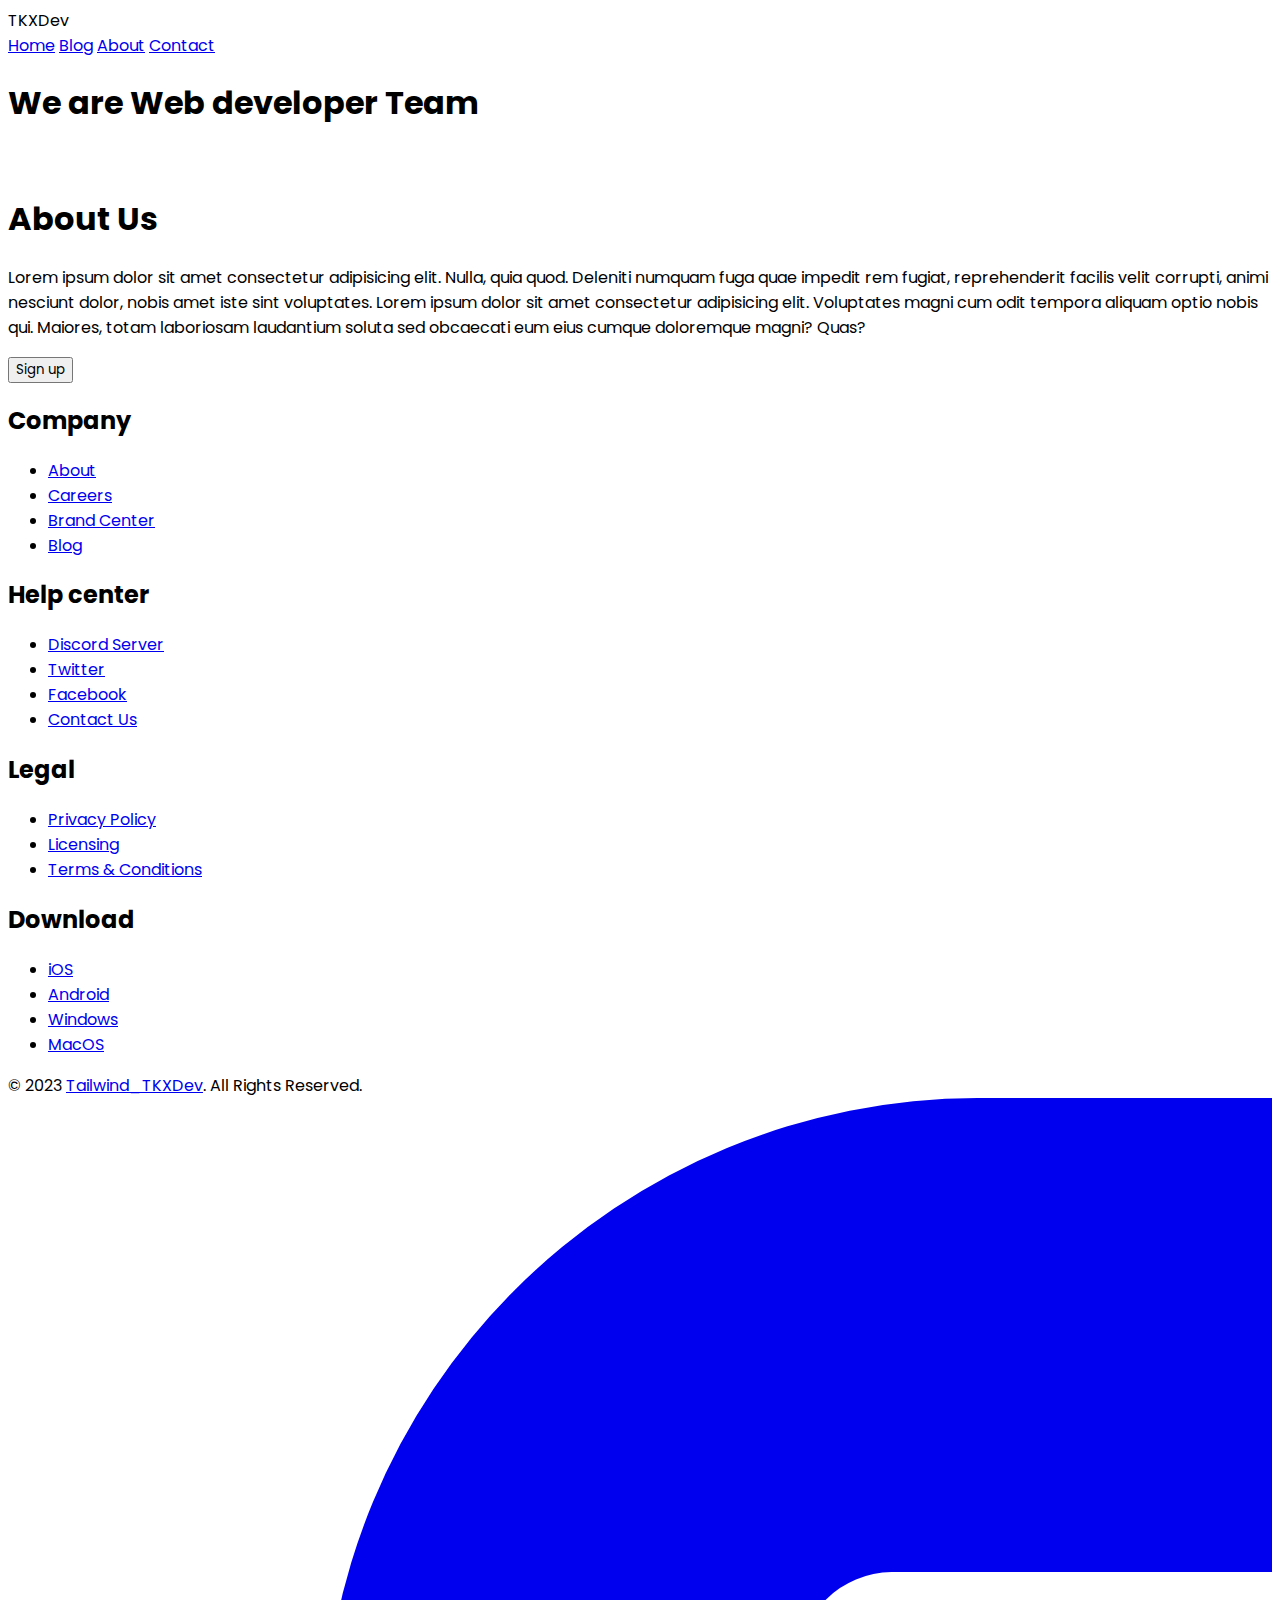
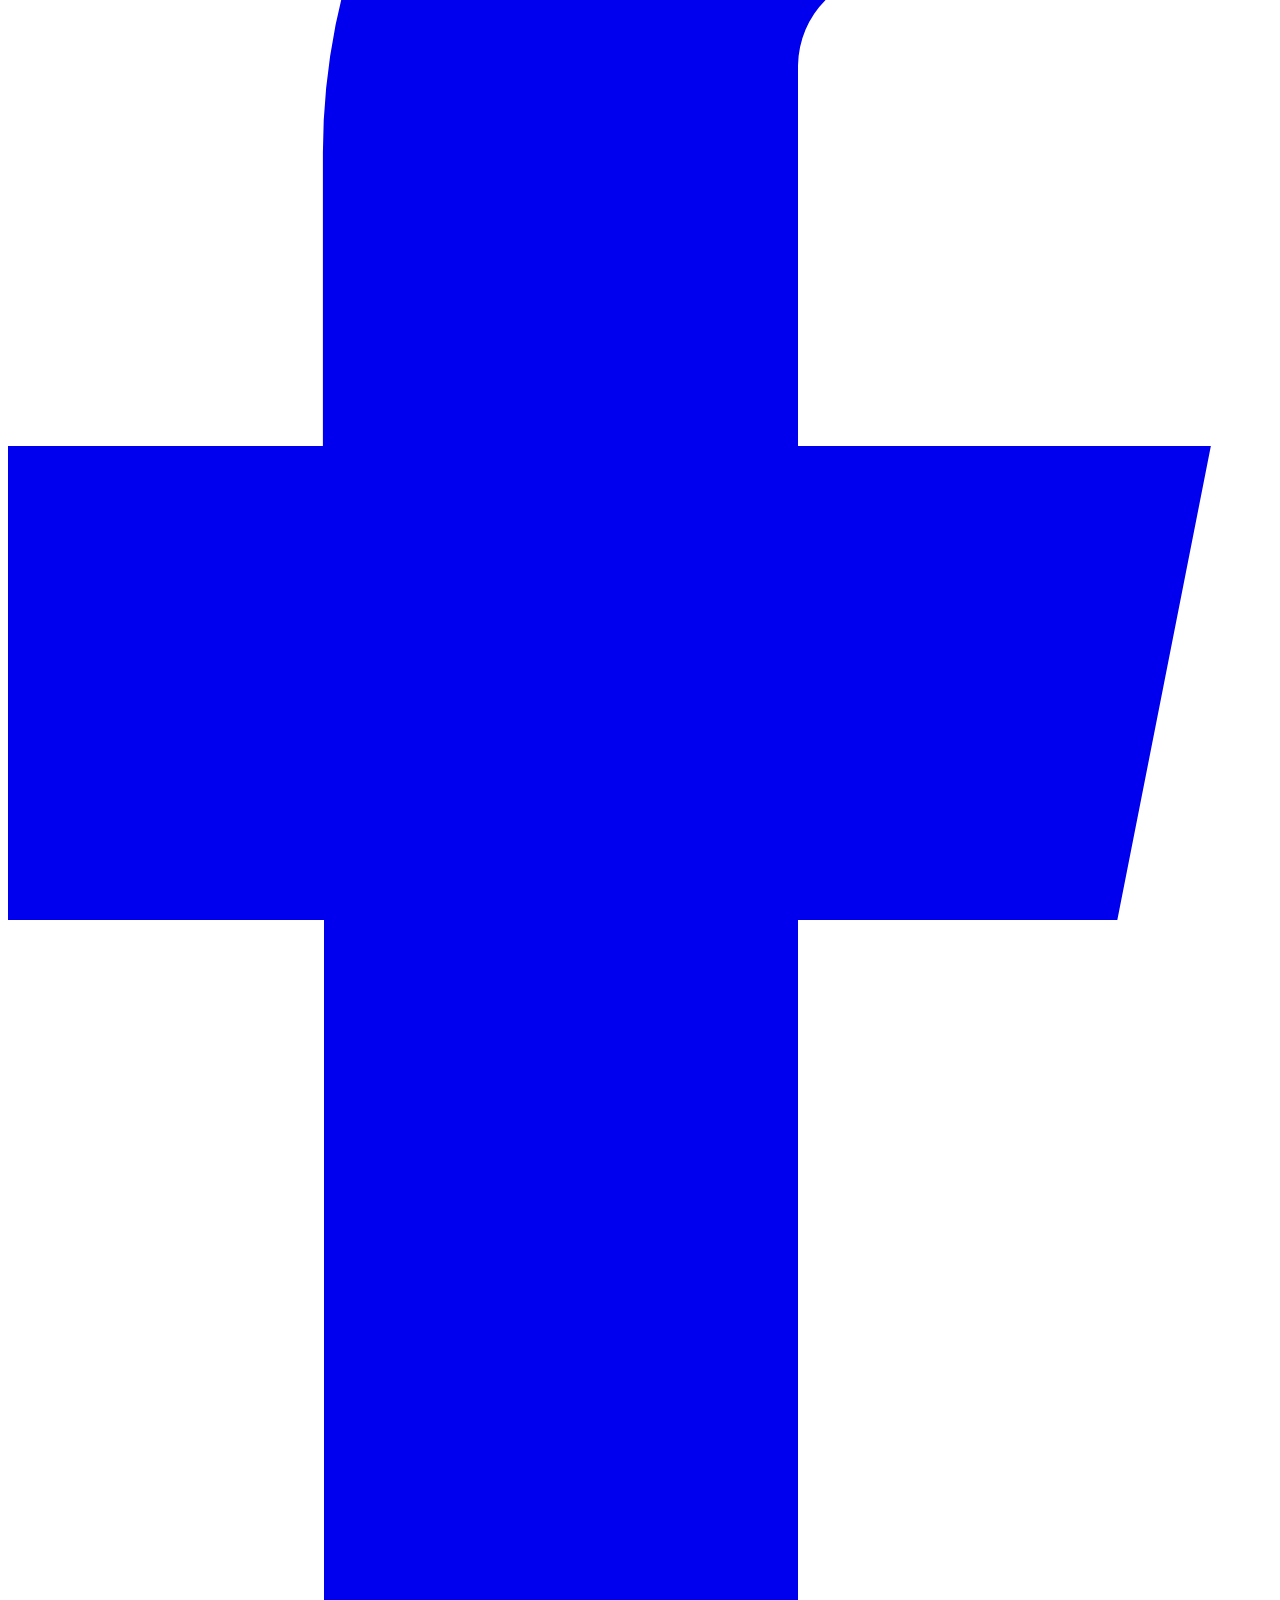
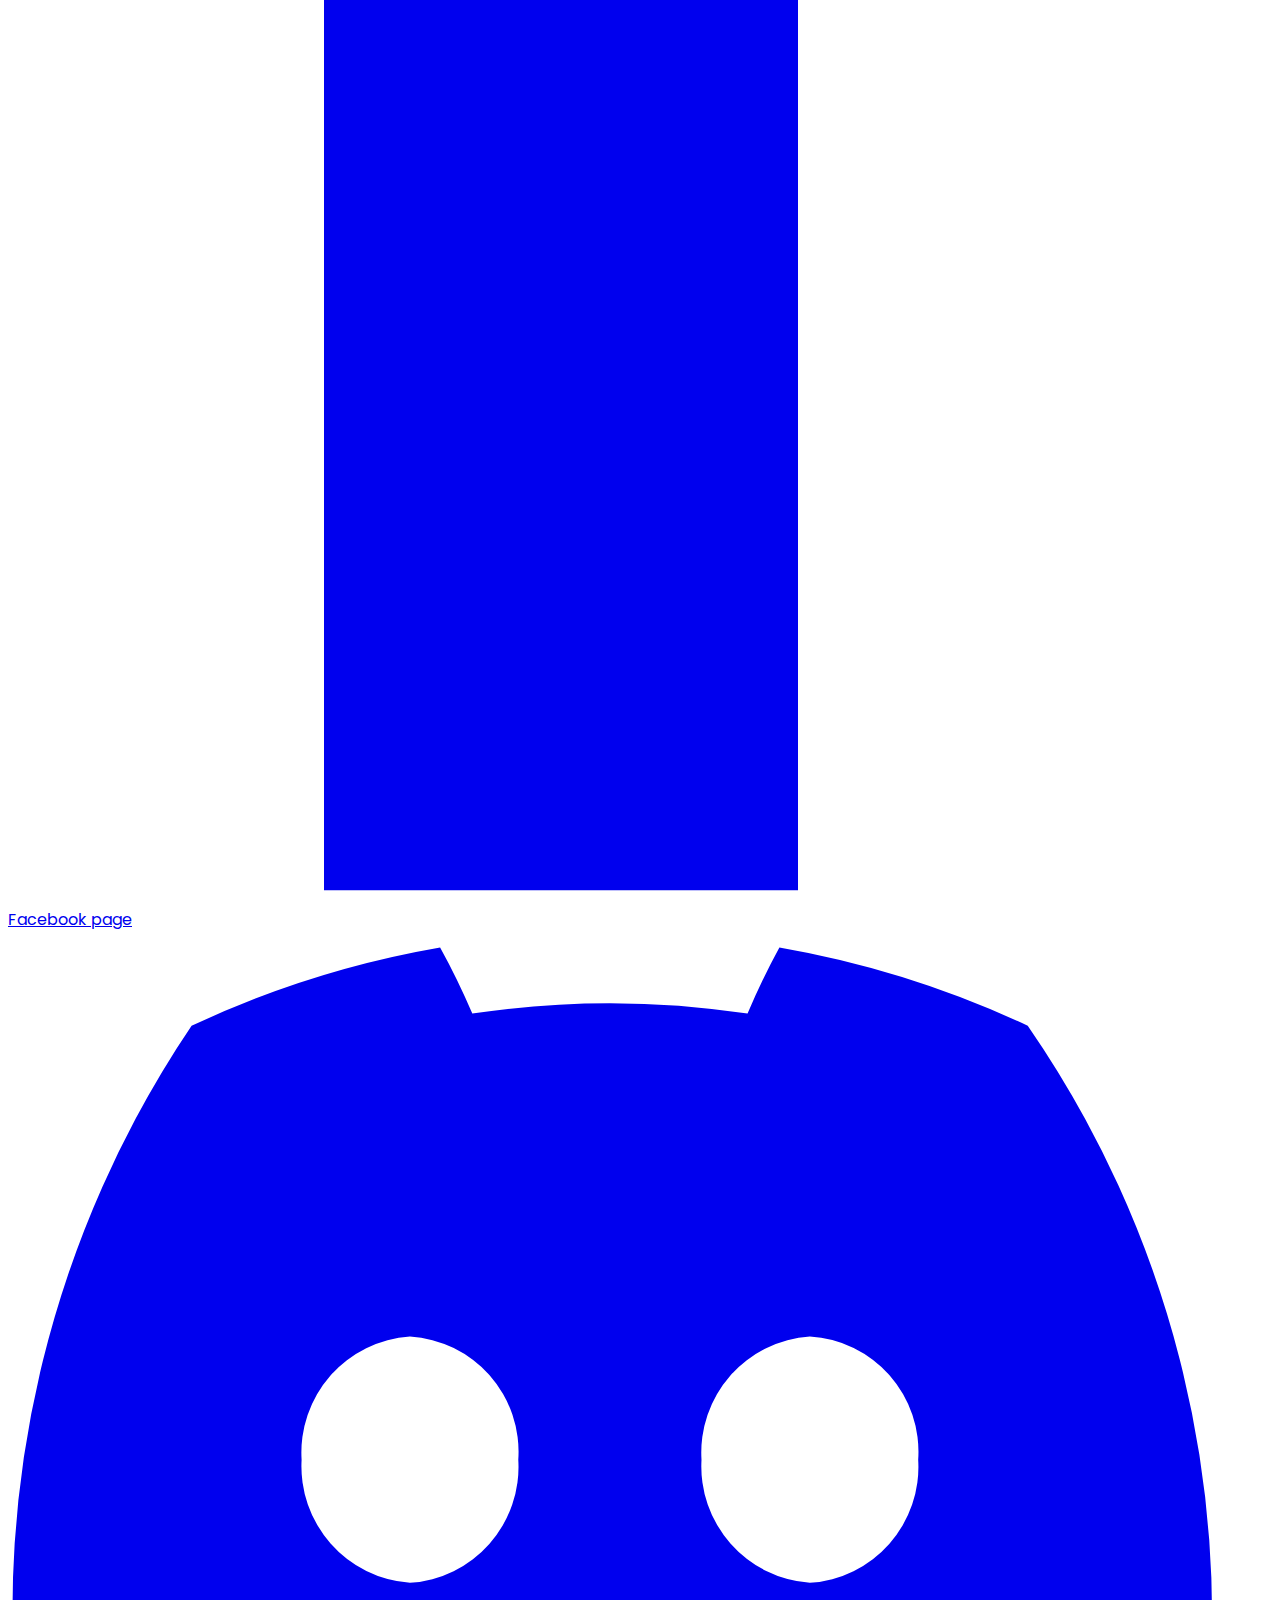
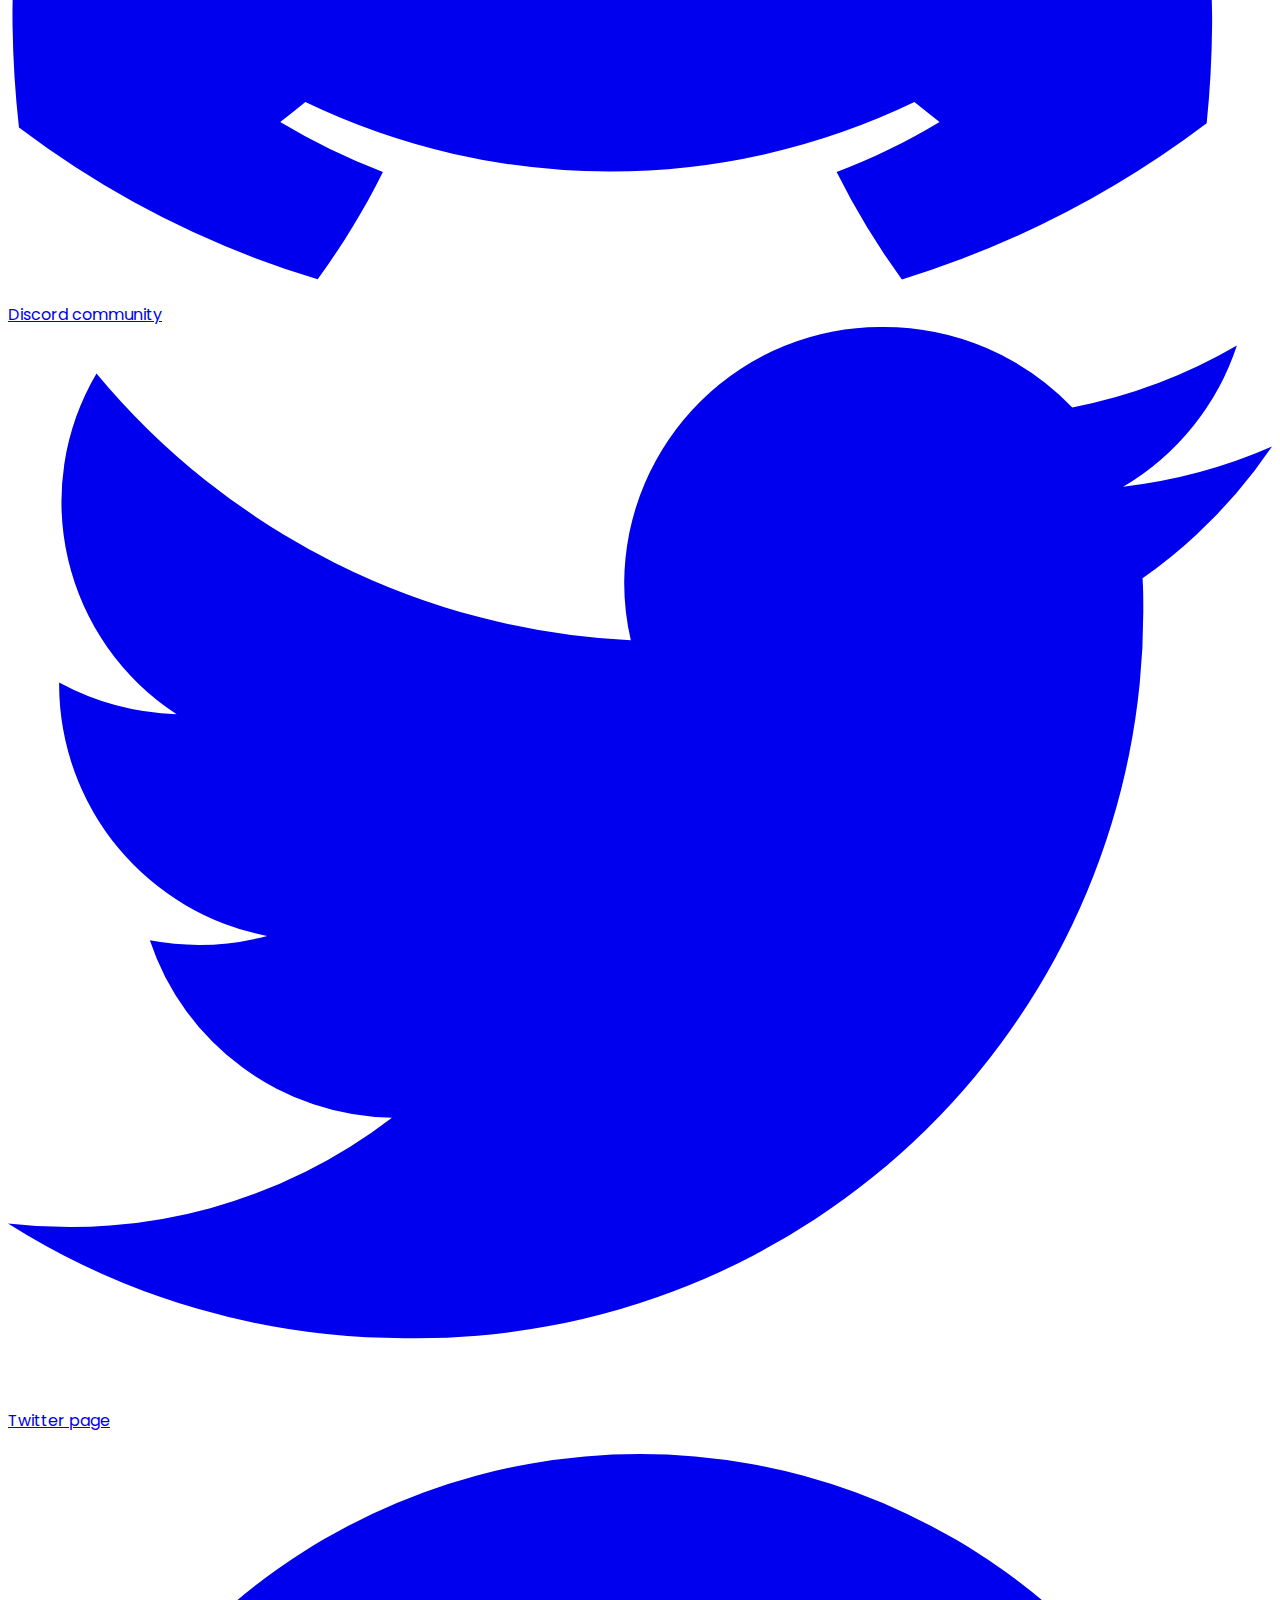
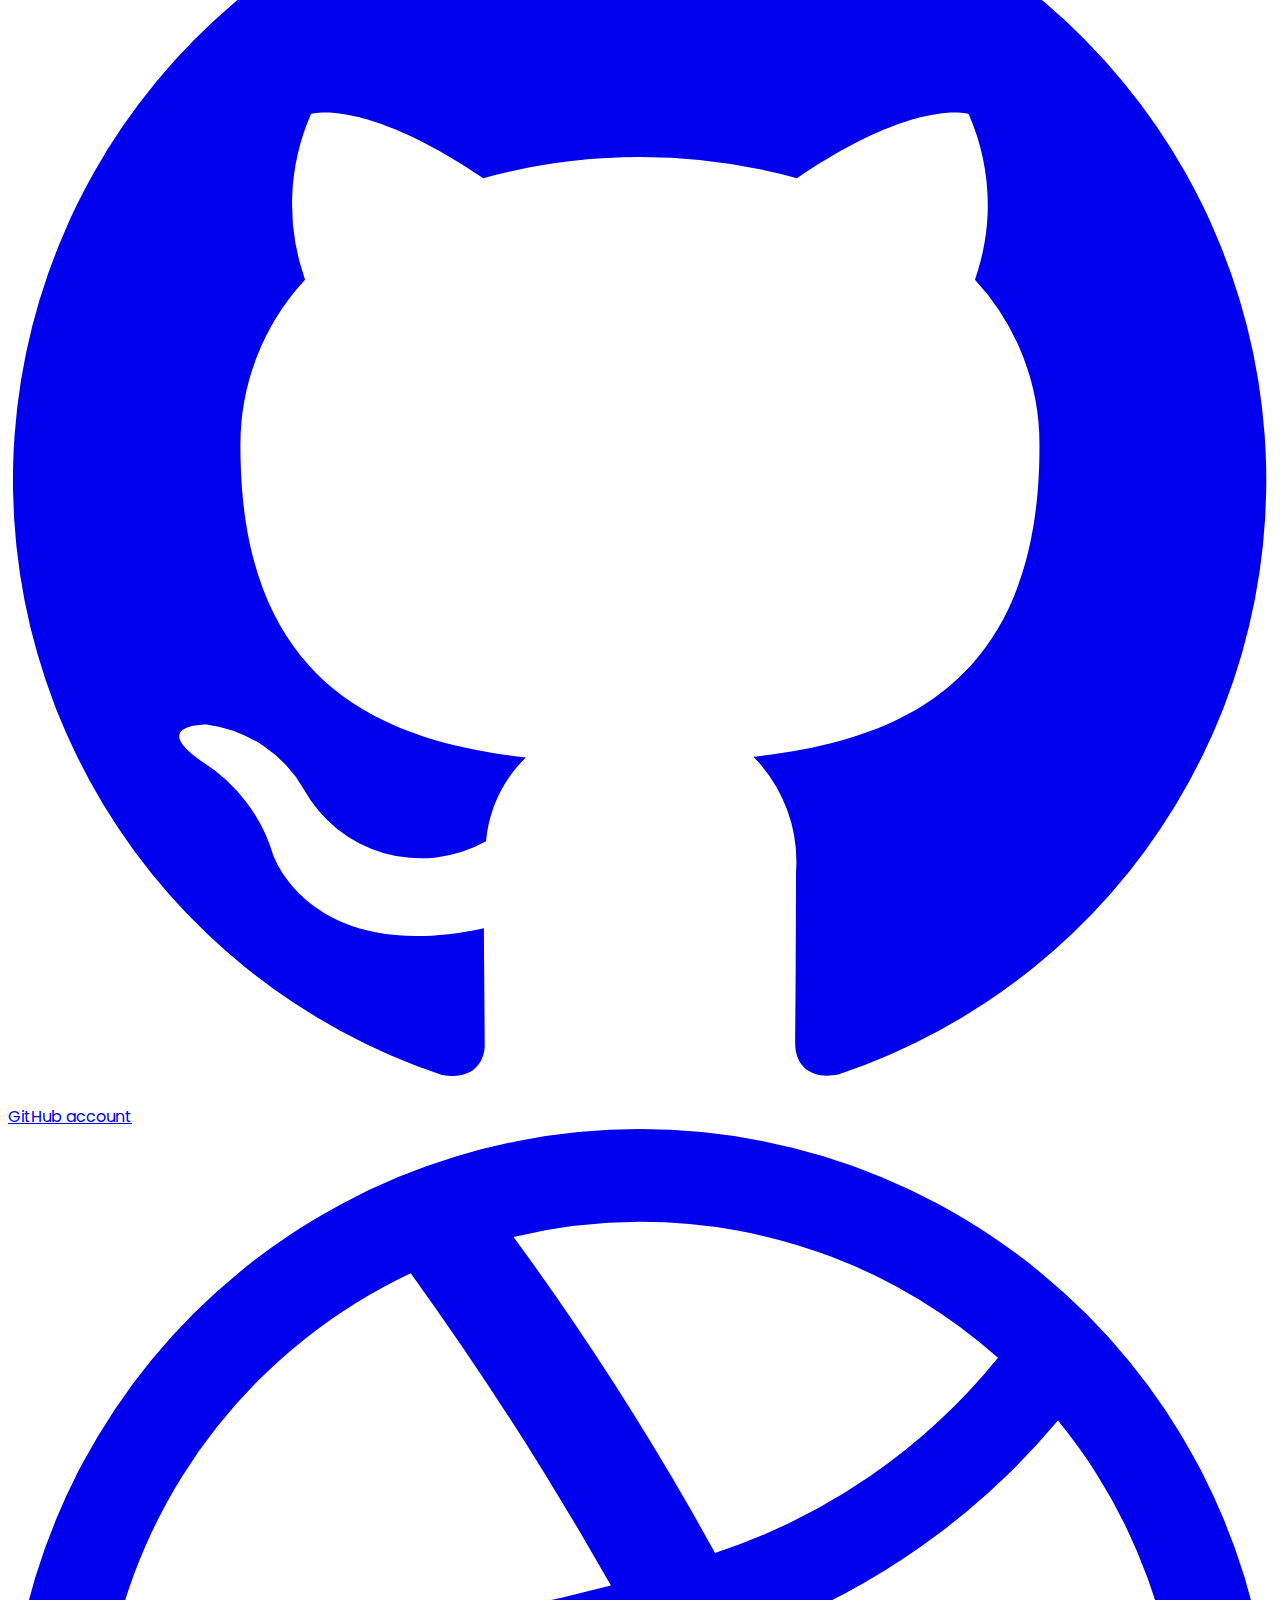
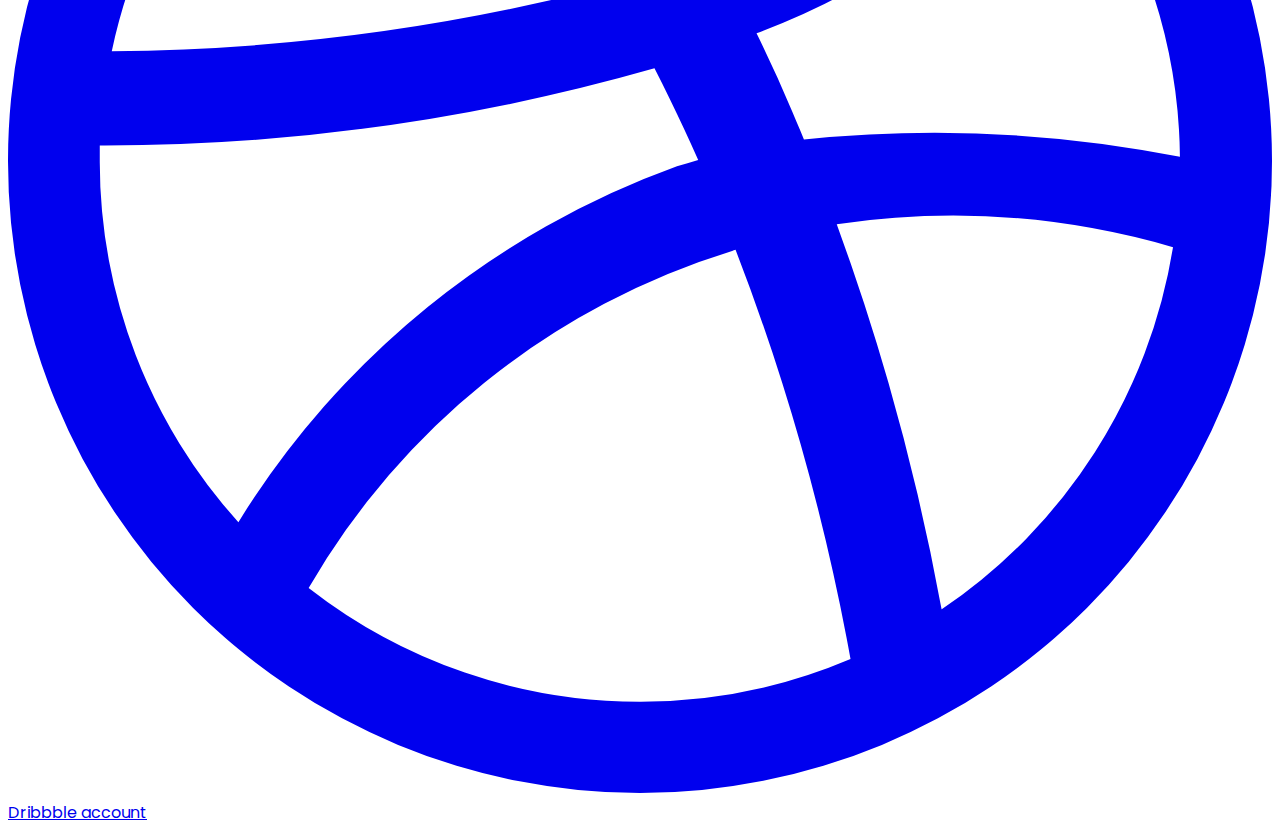
==== public/about.html @ 9070a056 "first commit" ====
<!DOCTYPE html>
<html lang="en">
  <head>
    <meta charset="UTF-8" />
    <meta name="viewport" content="width=device-width, initial-scale=1.0" />
    <title>About</title>
    <script src="https://cdn.tailwindcss.com"></script>
    <style>
      @import url("https://fonts.googleapis.com/css2?family=Poppins:wght@100;200;300;400;500;600;700;800;900&display=swap");

      * {
        font-family: "Poppins", sans-serif;
      }
    </style>
    <script>
      tailwind.config = {
        darkMode: "class",
        lightMode: "class",
      };
    </script>
  </head>
  <body class="bg-gray-200">
    <header
      class="flex justify-between relative items-center bg-white py-4 px-6 z-50"
    >
      <div id="logo" class="text-3xl font-bold text-blue-500">TKXDev</div>
      <nav class="flex gap-x-10">
        <a
          href="/index.html"
          class="hover:text-blue-500 hover:drop-shadow-lg shadow-blue-500 font-medium"
          >Home</a
        >
        <a
          href="/blog.html"
          class="hover:text-blue-500 hover:drop-shadow-lg shadow-blue-500 font-medium"
          >Blog</a
        >
        <a
          href="/about.html"
          class="hover:text-blue-500 hover:drop-shadow-lg shadow-blue-500 font-medium"
          >About</a
        >
        <a
          href="/contact.html"
          class="hover:text-blue-500 hover:drop-shadow-lg shadow-blue-500 font-medium"
          >Contact</a
        >
      </nav>
    </header>

    <main class="flex gap-x-28 justify-center items-end w-full h-[80vh]">
      <h1 class="absolute top-[27%] text-5xl font-semibold text-blue-500">
        We are Web developer Team
      </h1>
      <div id="iamge">
        <div class="w-[350px] rounded-md overflow-hidden">
          <img
            src="https://images.pexels.com/photos/2912583/pexels-photo-2912583.jpeg?auto=compress&cs=tinysrgb&w=1260&h=750&dpr=2"
            alt=""
          />
        </div>
      </div>
      <div id="title" class="w-[450px]">
        <div class="">
          <h1 class="text-3xl font-medium mb-10">About Us</h1>
          <p class="font-light">
            Lorem ipsum dolor sit amet consectetur adipisicing elit. Nulla, quia
            quod. Deleniti numquam fuga quae impedit rem fugiat, reprehenderit
            facilis velit corrupti, animi nesciunt dolor, nobis amet iste sint
            voluptates. Lorem ipsum dolor sit amet consectetur adipisicing elit.
            Voluptates magni cum odit tempora aliquam optio nobis qui. Maiores,
            totam laboriosam laudantium soluta sed obcaecati eum eius cumque
            doloremque magni? Quas?
          </p>
          <button class="bg-blue-500 py-4 px-8 rounded-md mt-6">Sign up</button>
        </div>
      </div>
    </main>

    <footer class="bg-white dark:bg-gray-900 mt-12">
      <div class="mx-auto w-full max-w-screen-xl">
        <div class="grid grid-cols-2 gap-8 px-4 py-6 lg:py-8 md:grid-cols-4">
          <div>
            <h2
              class="mb-6 text-sm font-semibold text-gray-900 uppercase dark:text-white"
            >
              Company
            </h2>
            <ul class="text-gray-500 dark:text-gray-400 font-medium">
              <li class="mb-4">
                <a href="#" class="hover:underline">About</a>
              </li>
              <li class="mb-4">
                <a href="#" class="hover:underline">Careers</a>
              </li>
              <li class="mb-4">
                <a href="#" class="hover:underline">Brand Center</a>
              </li>
              <li class="mb-4">
                <a href="#" class="hover:underline">Blog</a>
              </li>
            </ul>
          </div>
          <div>
            <h2
              class="mb-6 text-sm font-semibold text-gray-900 uppercase dark:text-white"
            >
              Help center
            </h2>
            <ul class="text-gray-500 dark:text-gray-400 font-medium">
              <li class="mb-4">
                <a href="#" class="hover:underline">Discord Server</a>
              </li>
              <li class="mb-4">
                <a href="#" class="hover:underline">Twitter</a>
              </li>
              <li class="mb-4">
                <a href="#" class="hover:underline">Facebook</a>
              </li>
              <li class="mb-4">
                <a href="#" class="hover:underline">Contact Us</a>
              </li>
            </ul>
          </div>
          <div>
            <h2
              class="mb-6 text-sm font-semibold text-gray-900 uppercase dark:text-white"
            >
              Legal
            </h2>
            <ul class="text-gray-500 dark:text-gray-400 font-medium">
              <li class="mb-4">
                <a href="#" class="hover:underline">Privacy Policy</a>
              </li>
              <li class="mb-4">
                <a href="#" class="hover:underline">Licensing</a>
              </li>
              <li class="mb-4">
                <a href="#" class="hover:underline">Terms &amp; Conditions</a>
              </li>
            </ul>
          </div>
          <div>
            <h2
              class="mb-6 text-sm font-semibold text-gray-900 uppercase dark:text-white"
            >
              Download
            </h2>
            <ul class="text-gray-500 dark:text-gray-400 font-medium">
              <li class="mb-4">
                <a href="#" class="hover:underline">iOS</a>
              </li>
              <li class="mb-4">
                <a href="#" class="hover:underline">Android</a>
              </li>
              <li class="mb-4">
                <a href="#" class="hover:underline">Windows</a>
              </li>
              <li class="mb-4">
                <a href="#" class="hover:underline">MacOS</a>
              </li>
            </ul>
          </div>
        </div>
        <div
          class="px-4 py-6 bg-gray-100 dark:bg-gray-700 md:flex md:items-center md:justify-between"
        >
          <span class="text-sm text-gray-500 dark:text-gray-300 sm:text-center"
            >© 2023 <a href="https://flowbite.com/">Tailwind_TKXDev</a>. All
            Rights Reserved.
          </span>
          <div class="flex mt-4 space-x-5 sm:justify-center md:mt-0">
            <a
              href="#"
              class="text-gray-400 hover:text-gray-900 dark:hover:text-white"
            >
              <svg
                class="w-4 h-4"
                aria-hidden="true"
                xmlns="http://www.w3.org/2000/svg"
                fill="currentColor"
                viewBox="0 0 8 19"
              >
                <path
                  fill-rule="evenodd"
                  d="M6.135 3H8V0H6.135a4.147 4.147 0 0 0-4.142 4.142V6H0v3h2v9.938h3V9h2.021l.592-3H5V3.591A.6.6 0 0 1 5.592 3h.543Z"
                  clip-rule="evenodd"
                />
              </svg>
              <span class="sr-only">Facebook page</span>
            </a>
            <a
              href="#"
              class="text-gray-400 hover:text-gray-900 dark:hover:text-white"
            >
              <svg
                class="w-4 h-4"
                aria-hidden="true"
                xmlns="http://www.w3.org/2000/svg"
                fill="currentColor"
                viewBox="0 0 21 16"
              >
                <path
                  d="M16.942 1.556a16.3 16.3 0 0 0-4.126-1.3 12.04 12.04 0 0 0-.529 1.1 15.175 15.175 0 0 0-4.573 0 11.585 11.585 0 0 0-.535-1.1 16.274 16.274 0 0 0-4.129 1.3A17.392 17.392 0 0 0 .182 13.218a15.785 15.785 0 0 0 4.963 2.521c.41-.564.773-1.16 1.084-1.785a10.63 10.63 0 0 1-1.706-.83c.143-.106.283-.217.418-.33a11.664 11.664 0 0 0 10.118 0c.137.113.277.224.418.33-.544.328-1.116.606-1.71.832a12.52 12.52 0 0 0 1.084 1.785 16.46 16.46 0 0 0 5.064-2.595 17.286 17.286 0 0 0-2.973-11.59ZM6.678 10.813a1.941 1.941 0 0 1-1.8-2.045 1.93 1.93 0 0 1 1.8-2.047 1.919 1.919 0 0 1 1.8 2.047 1.93 1.93 0 0 1-1.8 2.045Zm6.644 0a1.94 1.94 0 0 1-1.8-2.045 1.93 1.93 0 0 1 1.8-2.047 1.918 1.918 0 0 1 1.8 2.047 1.93 1.93 0 0 1-1.8 2.045Z"
                />
              </svg>
              <span class="sr-only">Discord community</span>
            </a>
            <a
              href="#"
              class="text-gray-400 hover:text-gray-900 dark:hover:text-white"
            >
              <svg
                class="w-4 h-4"
                aria-hidden="true"
                xmlns="http://www.w3.org/2000/svg"
                fill="currentColor"
                viewBox="0 0 20 17"
              >
                <path
                  fill-rule="evenodd"
                  d="M20 1.892a8.178 8.178 0 0 1-2.355.635 4.074 4.074 0 0 0 1.8-2.235 8.344 8.344 0 0 1-2.605.98A4.13 4.13 0 0 0 13.85 0a4.068 4.068 0 0 0-4.1 4.038 4 4 0 0 0 .105.919A11.705 11.705 0 0 1 1.4.734a4.006 4.006 0 0 0 1.268 5.392 4.165 4.165 0 0 1-1.859-.5v.05A4.057 4.057 0 0 0 4.1 9.635a4.19 4.19 0 0 1-1.856.07 4.108 4.108 0 0 0 3.831 2.807A8.36 8.36 0 0 1 0 14.184 11.732 11.732 0 0 0 6.291 16 11.502 11.502 0 0 0 17.964 4.5c0-.177 0-.35-.012-.523A8.143 8.143 0 0 0 20 1.892Z"
                  clip-rule="evenodd"
                />
              </svg>
              <span class="sr-only">Twitter page</span>
            </a>
            <a
              href="#"
              class="text-gray-400 hover:text-gray-900 dark:hover:text-white"
            >
              <svg
                class="w-4 h-4"
                aria-hidden="true"
                xmlns="http://www.w3.org/2000/svg"
                fill="currentColor"
                viewBox="0 0 20 20"
              >
                <path
                  fill-rule="evenodd"
                  d="M10 .333A9.911 9.911 0 0 0 6.866 19.65c.5.092.678-.215.678-.477 0-.237-.01-1.017-.014-1.845-2.757.6-3.338-1.169-3.338-1.169a2.627 2.627 0 0 0-1.1-1.451c-.9-.615.07-.6.07-.6a2.084 2.084 0 0 1 1.518 1.021 2.11 2.11 0 0 0 2.884.823c.044-.503.268-.973.63-1.325-2.2-.25-4.516-1.1-4.516-4.9A3.832 3.832 0 0 1 4.7 7.068a3.56 3.56 0 0 1 .095-2.623s.832-.266 2.726 1.016a9.409 9.409 0 0 1 4.962 0c1.89-1.282 2.717-1.016 2.717-1.016.366.83.402 1.768.1 2.623a3.827 3.827 0 0 1 1.02 2.659c0 3.807-2.319 4.644-4.525 4.889a2.366 2.366 0 0 1 .673 1.834c0 1.326-.012 2.394-.012 2.72 0 .263.18.572.681.475A9.911 9.911 0 0 0 10 .333Z"
                  clip-rule="evenodd"
                />
              </svg>
              <span class="sr-only">GitHub account</span>
            </a>
            <a
              href="#"
              class="text-gray-400 hover:text-gray-900 dark:hover:text-white"
            >
              <svg
                class="w-4 h-4"
                aria-hidden="true"
                xmlns="http://www.w3.org/2000/svg"
                fill="currentColor"
                viewBox="0 0 20 20"
              >
                <path
                  fill-rule="evenodd"
                  d="M10 0a10 10 0 1 0 10 10A10.009 10.009 0 0 0 10 0Zm6.613 4.614a8.523 8.523 0 0 1 1.93 5.32 20.094 20.094 0 0 0-5.949-.274c-.059-.149-.122-.292-.184-.441a23.879 23.879 0 0 0-.566-1.239 11.41 11.41 0 0 0 4.769-3.366ZM8 1.707a8.821 8.821 0 0 1 2-.238 8.5 8.5 0 0 1 5.664 2.152 9.608 9.608 0 0 1-4.476 3.087A45.758 45.758 0 0 0 8 1.707ZM1.642 8.262a8.57 8.57 0 0 1 4.73-5.981A53.998 53.998 0 0 1 9.54 7.222a32.078 32.078 0 0 1-7.9 1.04h.002Zm2.01 7.46a8.51 8.51 0 0 1-2.2-5.707v-.262a31.64 31.64 0 0 0 8.777-1.219c.243.477.477.964.692 1.449-.114.032-.227.067-.336.1a13.569 13.569 0 0 0-6.942 5.636l.009.003ZM10 18.556a8.508 8.508 0 0 1-5.243-1.8 11.717 11.717 0 0 1 6.7-5.332.509.509 0 0 1 .055-.02 35.65 35.65 0 0 1 1.819 6.476 8.476 8.476 0 0 1-3.331.676Zm4.772-1.462A37.232 37.232 0 0 0 13.113 11a12.513 12.513 0 0 1 5.321.364 8.56 8.56 0 0 1-3.66 5.73h-.002Z"
                  clip-rule="evenodd"
                />
              </svg>
              <span class="sr-only">Dribbble account</span>
            </a>
          </div>
        </div>
      </div>
    </footer>
  </body>
</html>
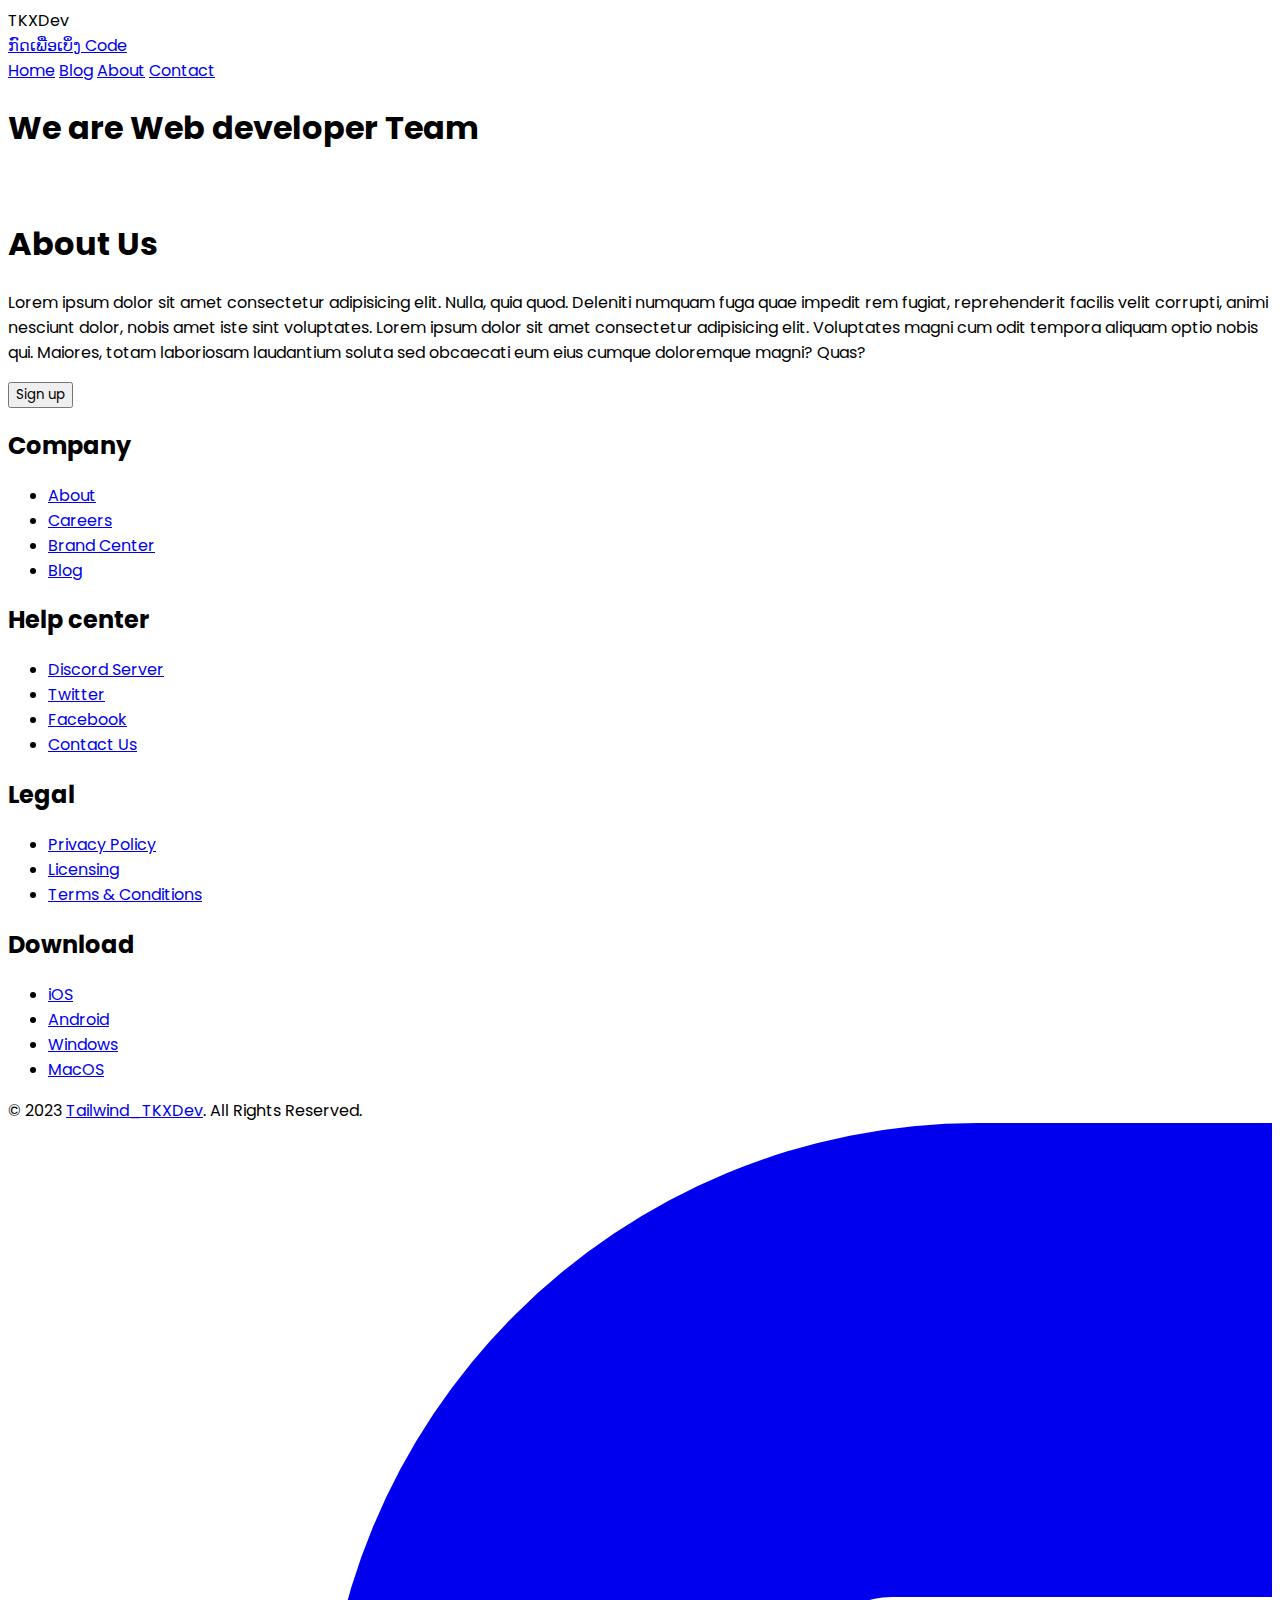
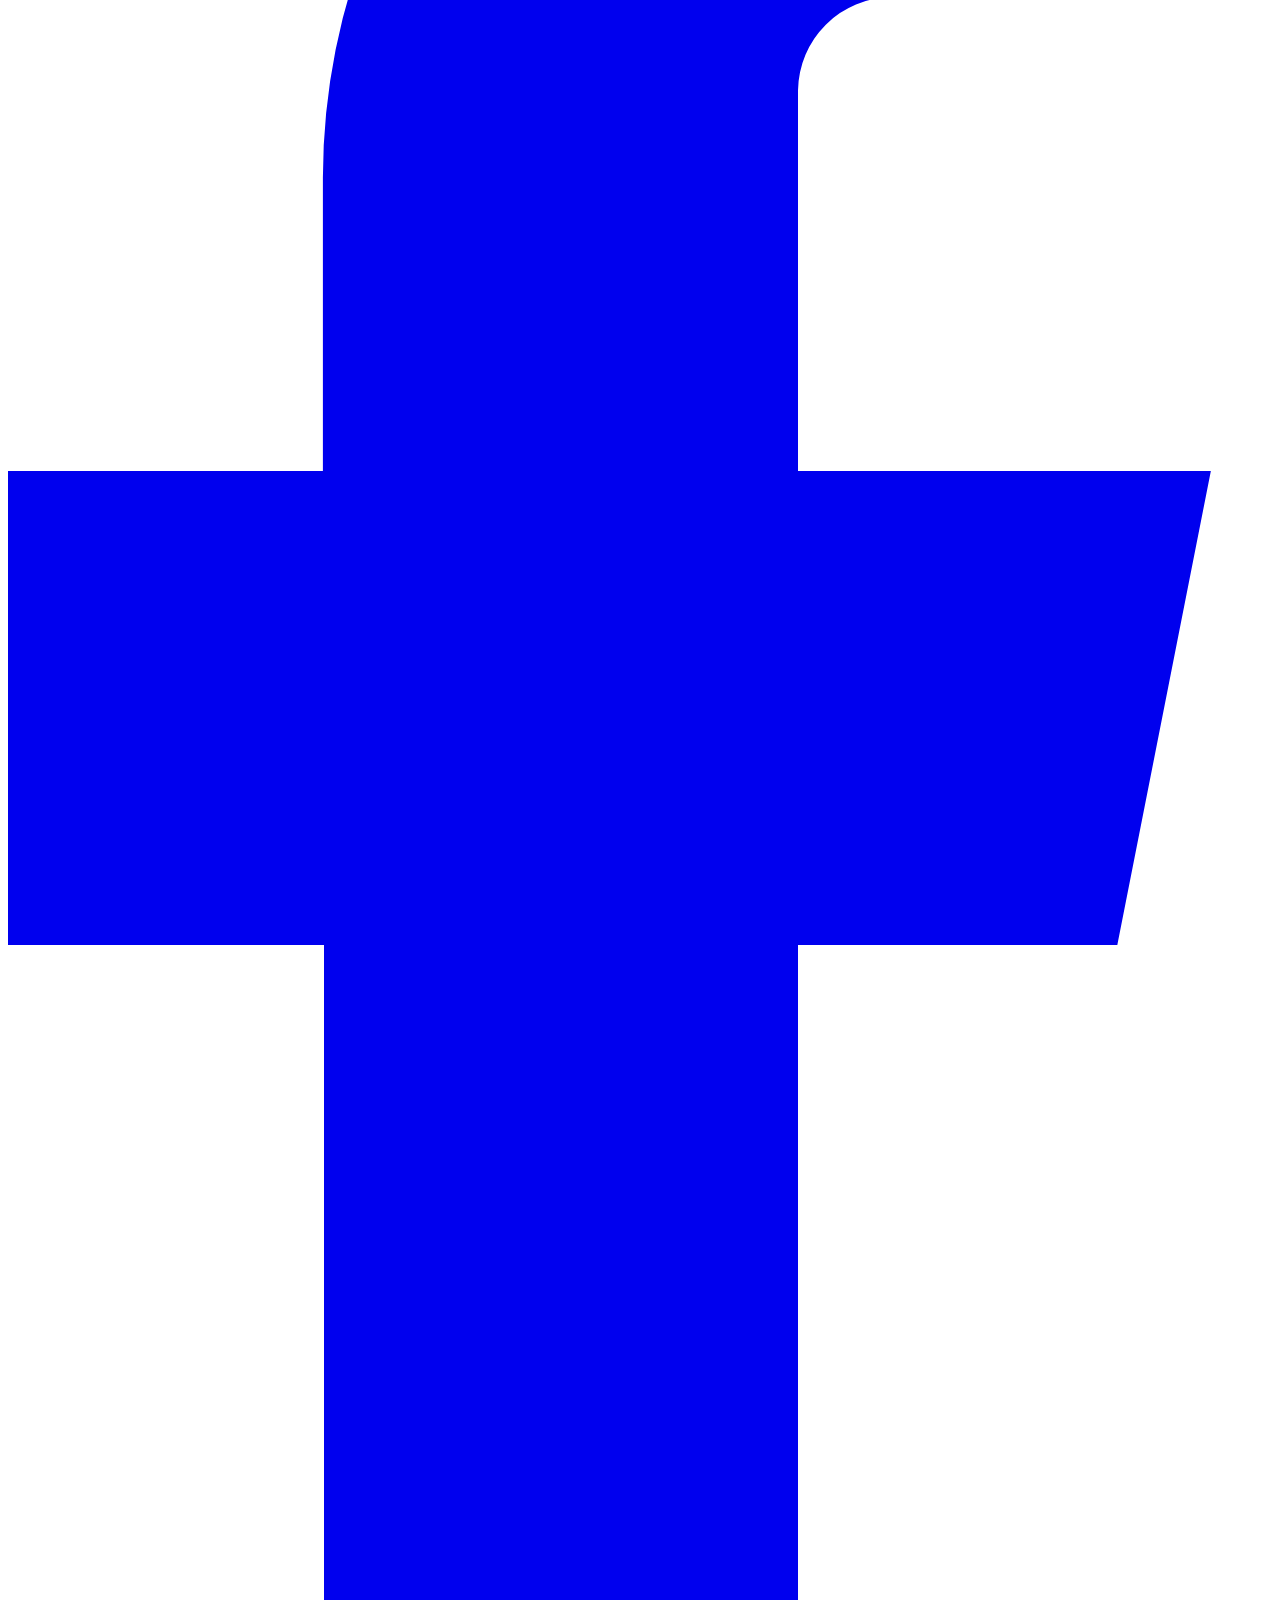
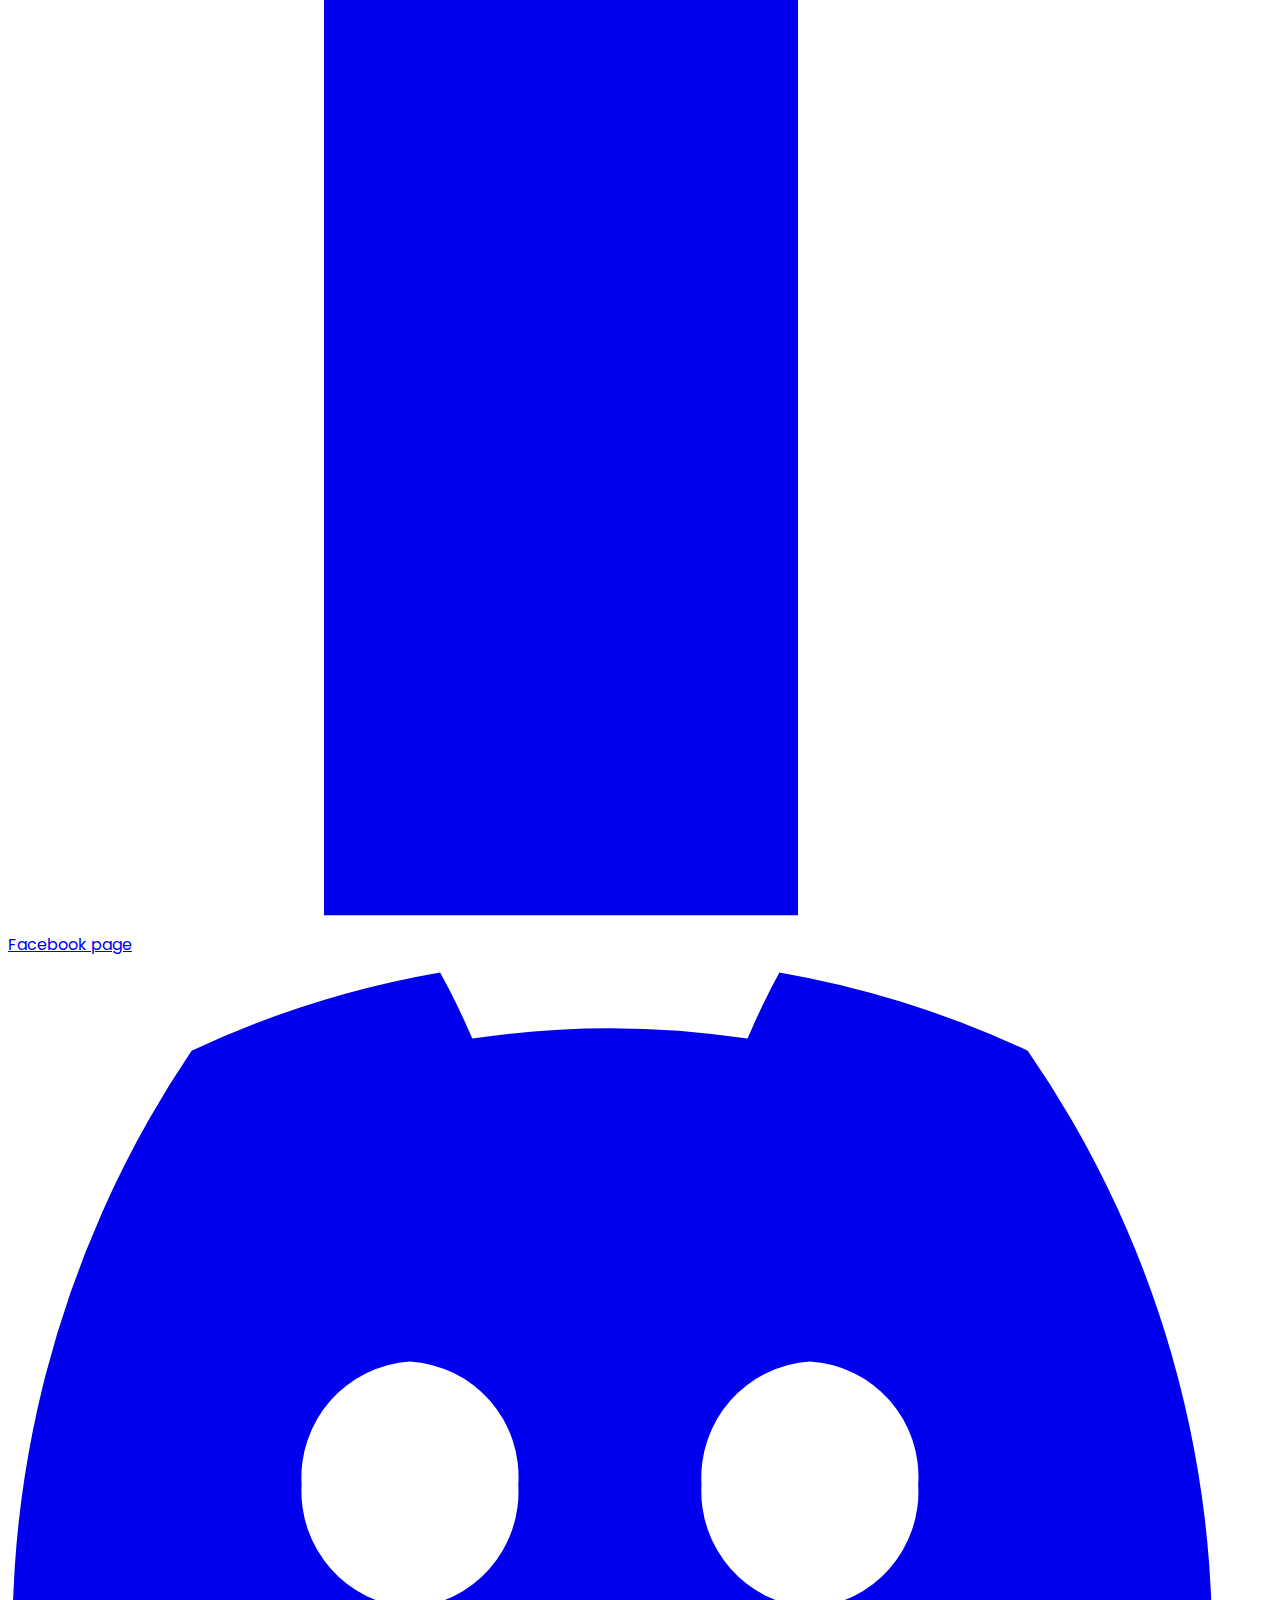
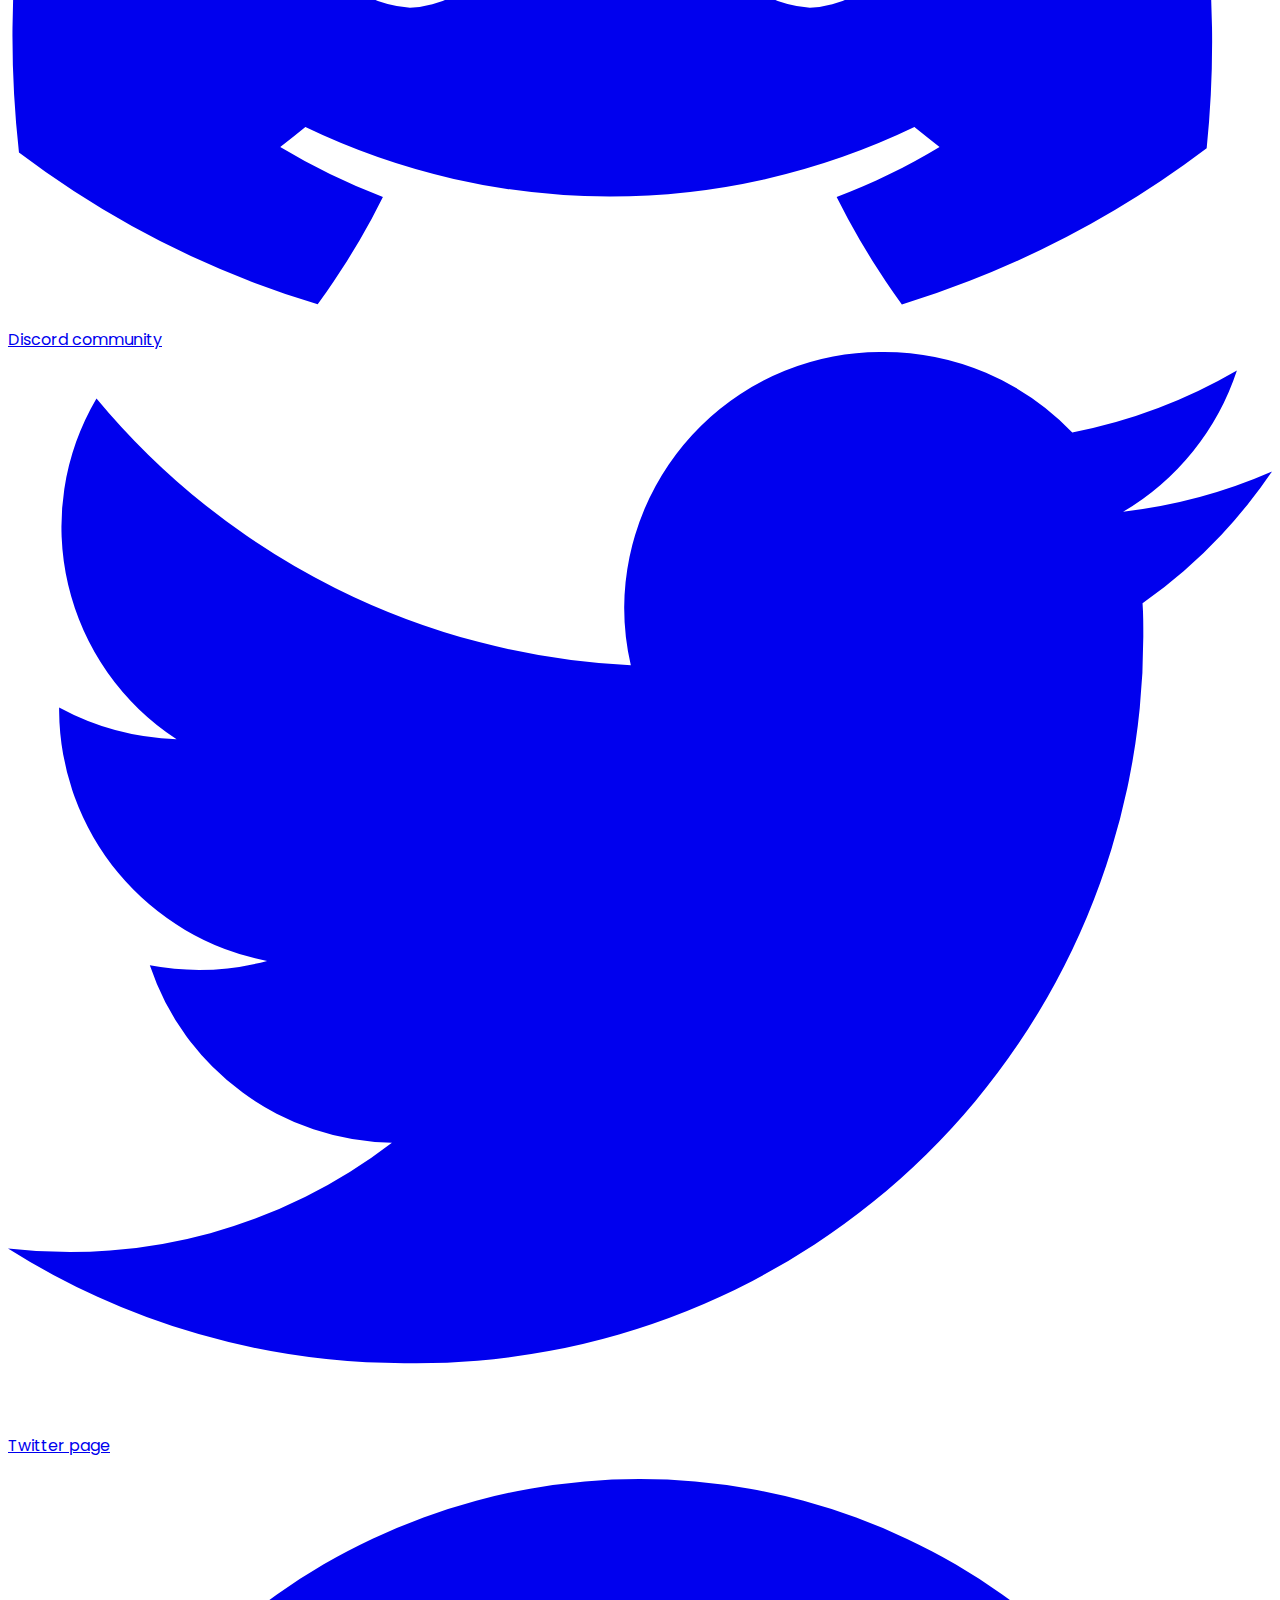
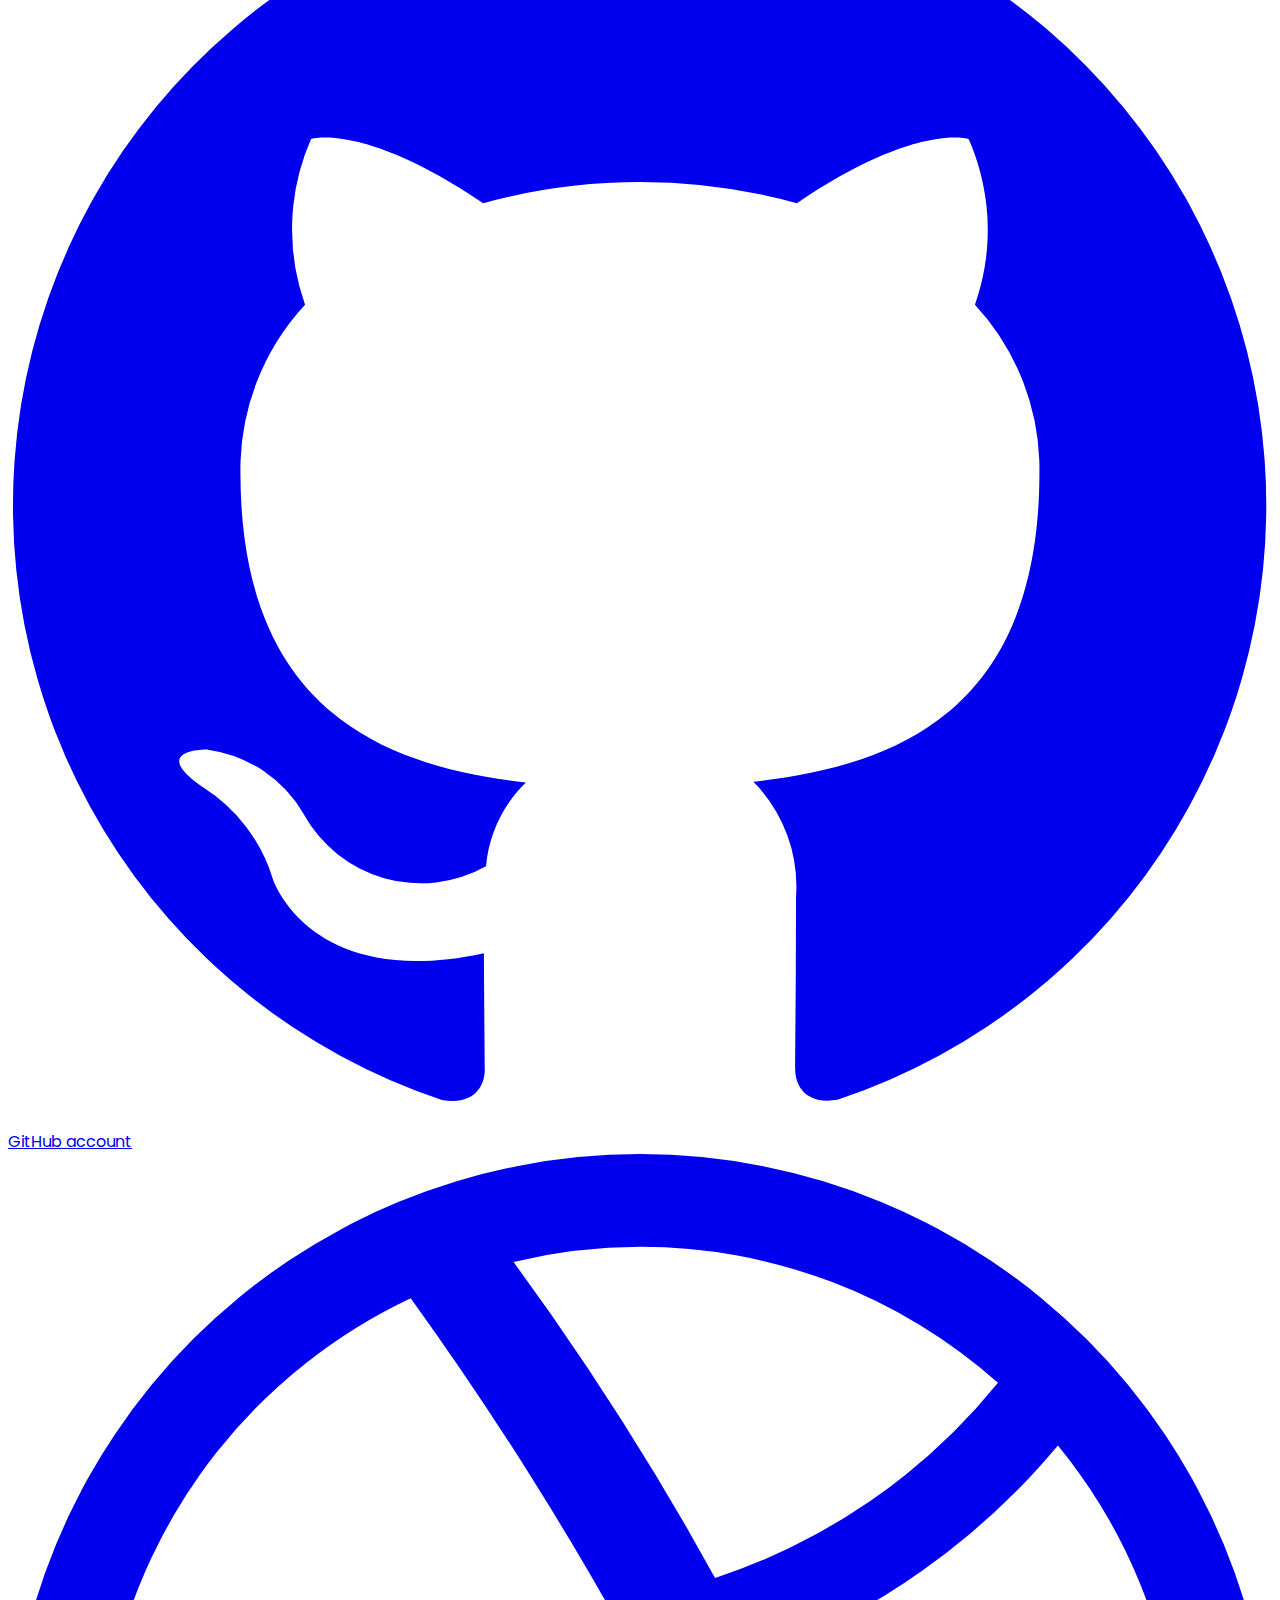
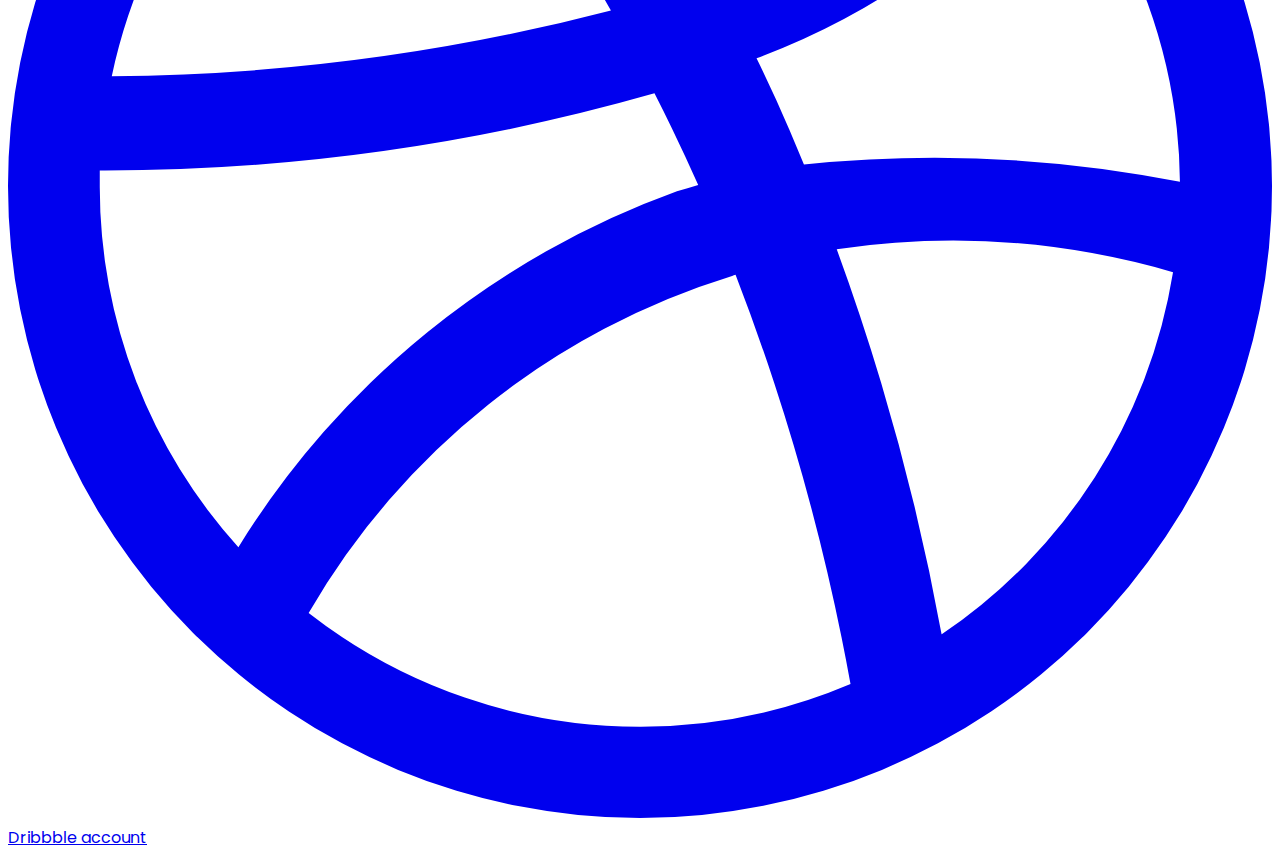
==== commit 5f713a63: "update" ====
--- a/public/about.html
+++ b/public/about.html
@@ -24,6 +24,14 @@
       class="flex justify-between relative items-center bg-white py-4 px-6 z-50"
     >
       <div id="logo" class="text-3xl font-bold text-blue-500">TKXDev</div>
+      <div>
+        <a
+          href="https://github.com/TKXDev/WebHomeWork.git"
+          target="_blank"
+          class="text-blue-500"
+          >ກົດເພື່ອເບິ່ງ Code</a
+        >
+      </div>
       <nav class="flex gap-x-10">
         <a
           href="/index.html"
@@ -268,4 +276,5 @@
       </div>
     </footer>
   </body>
+  <!-- 555 -->
 </html>
